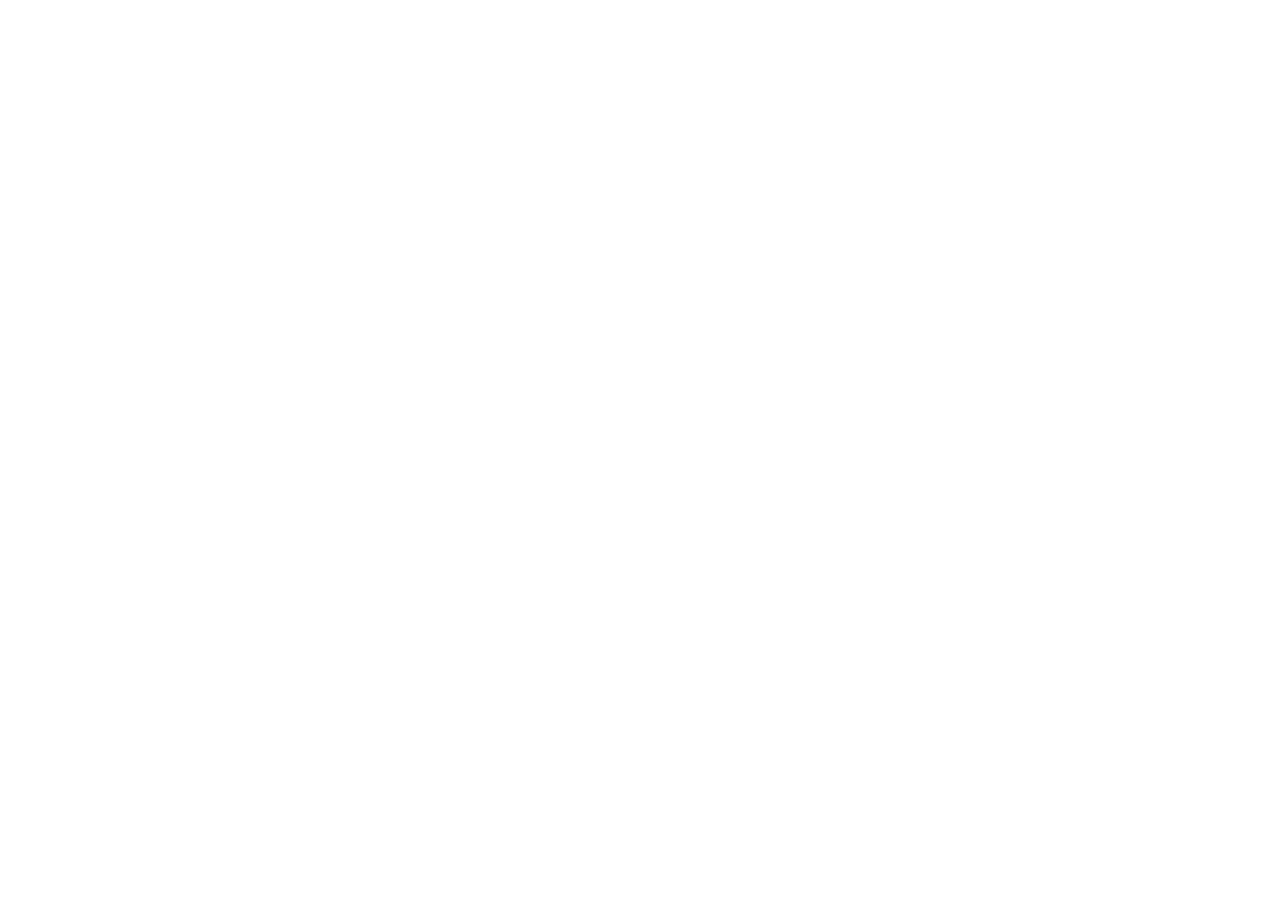
==== index.html @ b2eb131e "Добавляет стартовые файлы проекта" ====
<!DOCTYPE html>
<html lang="en">
<head>
    <meta charset="UTF-8">
    <meta name="viewport" content="width=device-width, initial-scale=1.0">
    <title>Document</title>
</head>
<body>
    
</body>
</html>
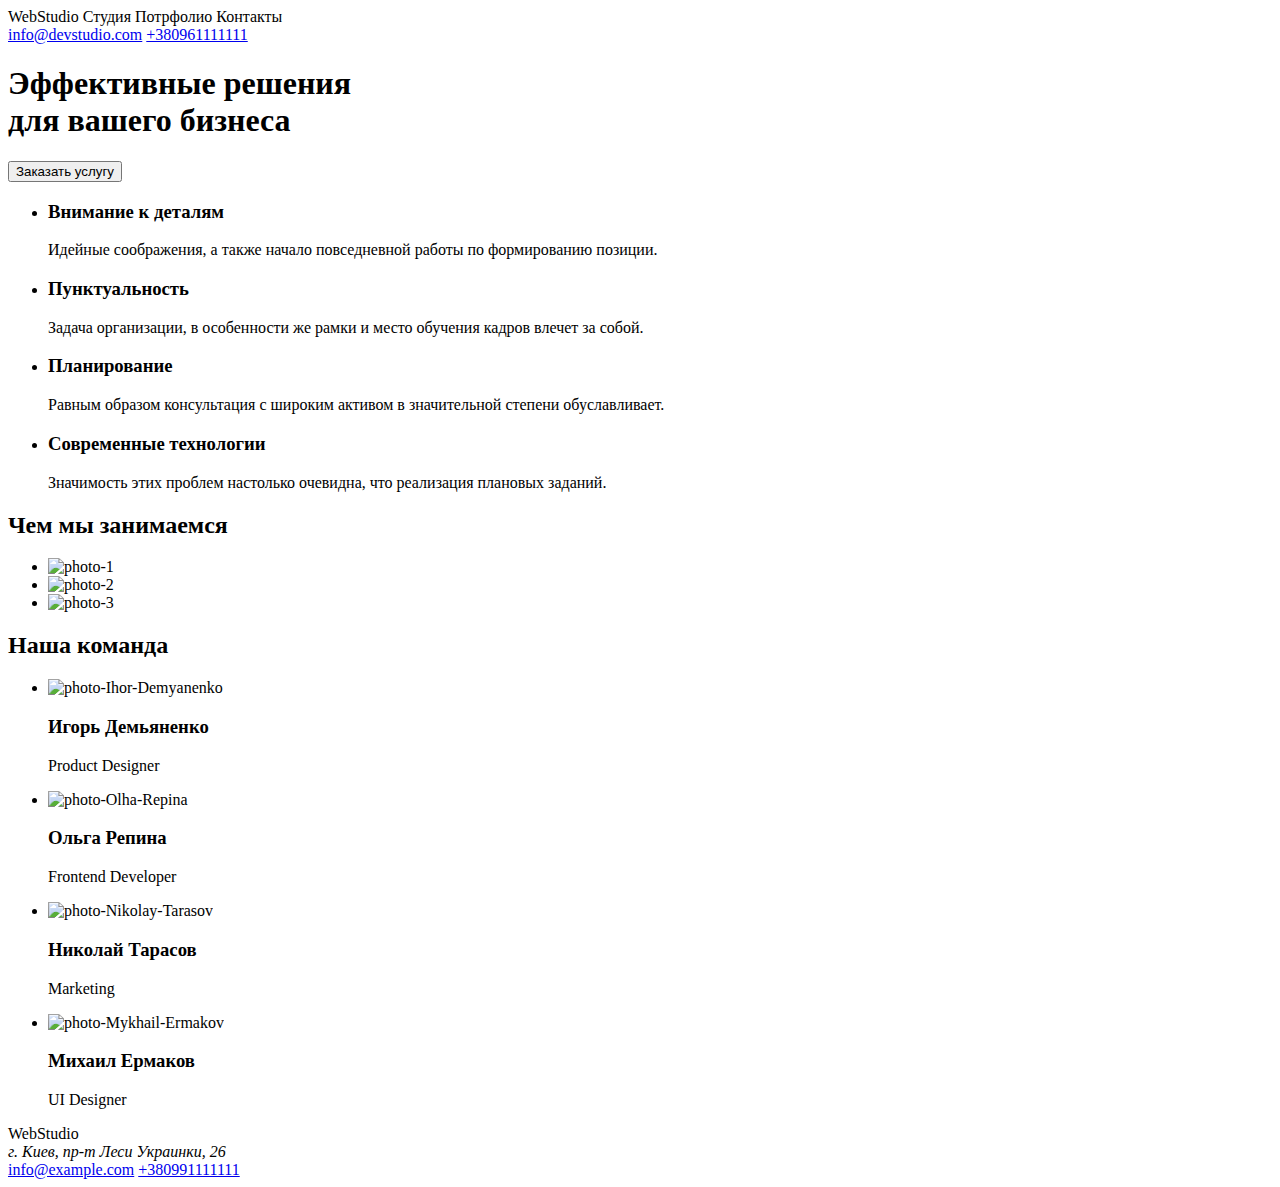
==== commit 9b5643ec: "Create index.html" ====
--- a/index.html
+++ b/index.html
@@ -6,6 +6,111 @@
     <title>Document</title>
 </head>
 <body>
-    
+
+    <!--Title container-->
+    <header>
+            <nav>
+                <a>WebStudio</a>
+                <a lang="ru">Студия</a>
+                <a lang="ru">Потрфолио</a>
+                <a lang="ru">Контакты</a>
+            </nav>
+        <a href="info@devstudio.com">info@devstudio.com</a>
+        <a href="tel:+380961111111">+380961111111</a>
+
+    <!--Block-hero container-->
+        <section lang="ru">
+            <h1>Эффективные решения <br> для вашего бизнеса</h1>
+            <button type="button">Заказать услугу</button>
+        </section>
+    </header>
+
+    <!--Main container-->
+    <main>
+        <section>
+            <h2 hidden>title</h2>
+                <ul lang="ru">
+                    <li>
+                        <h3>Внимание к деталям</h3>
+                        <p>Идейные соображения, а также начало повседневной работы по формированию позиции.</p>
+                    </li>
+                    <li>
+                        <h3>Пунктуальность</h3>
+                        <p>Задача организации, в особенности же рамки и место обучения кадров влечет за собой.</p>
+                    </li>
+                    <li>
+                        <h3>Планирование</h3>
+                        <p>Равным образом консультация с широким активом в значительной степени обуславливает.</p>
+                    </li>
+                    <li>
+                        <h3>Современные технологии</h3>
+                        <p>Значимость этих проблем настолько очевидна, что реализация плановых заданий.</p>
+                    </li>
+                </ul>
+        </section>
+
+        <!--Photo container-->
+        
+       <section>
+                <h2 lang="ru">Чем мы занимаемся</h2>
+                    <ul>
+
+                        <li> 
+                            <img src="./img/eff34a388bbc6409758a002e5a58c3ca.jpg" alt="photo-1" width="370">
+                        </li>
+                        <li> 
+                            <img src="./img/fe209b7db875477ca0f844823574082d.jpg" alt="photo-2" width="370">
+                        </li>
+                        <li> 
+                            <img src="./img/ff490664ba91f138b9f708e01d65306a.jpg" alt="photo-3" width="370">
+                        </li>
+                
+                    </ul>
+        </section>
+     
+
+        <!--Photo container 2-->
+     
+        <section>
+            <h2>Наша команда</h2>
+
+                <ul>
+
+                    <li>
+                        <img src="./img1/01b0562402f9066520924acac0be8dc7.jpg" alt="photo-Ihor-Demyanenko" width="270">
+                        <h3 lang="ru">Игорь Демьяненко</h3>
+                        <p>Product Designer</p>
+                    </li>
+
+                    <li>
+                        <img src="./img1/8ed9ff0c05008e3e7ae5285b05efd211.jpg" alt="photo-Olha-Repina" width="270">
+                        <h3 lang="ru">Ольга Репина</h3>
+                        <p>Frontend Developer</p>
+                    </li>
+
+                    <li>
+                        <img src="./img1/c03fb848ed9dfc89543bbe97156c3661.jpg" alt="photo-Nikolay-Tarasov" width="270">
+                        <h3 lang="ru">Николай Тарасов</h3>
+                        <p>Marketing</p>
+                    </li>
+
+                    <li>
+                        <img src="./img1/7ff905b2d5f56aa0d2b29aa48e997cd8.jpg" alt="photo-Mykhail-Ermakov" width="270">
+                        <h3 lang="ru">Михаил Ермаков</h3>
+                        <p>UI Designer</p>
+                    </li>
+
+                </ul>
+        </section>
+    </main>
+
+    <!--Footer container-->
+    <footer>
+        <a>WebStudio</a>
+        <address lang="ru">г. Киев, пр-т Леси Украинки, 26</address>
+        <a href="info@example.com">info@example.com</a>
+        <a href="tel:+380991111111">+380991111111</a>
+  
+    </footer>
 </body>
-</html>+</html>
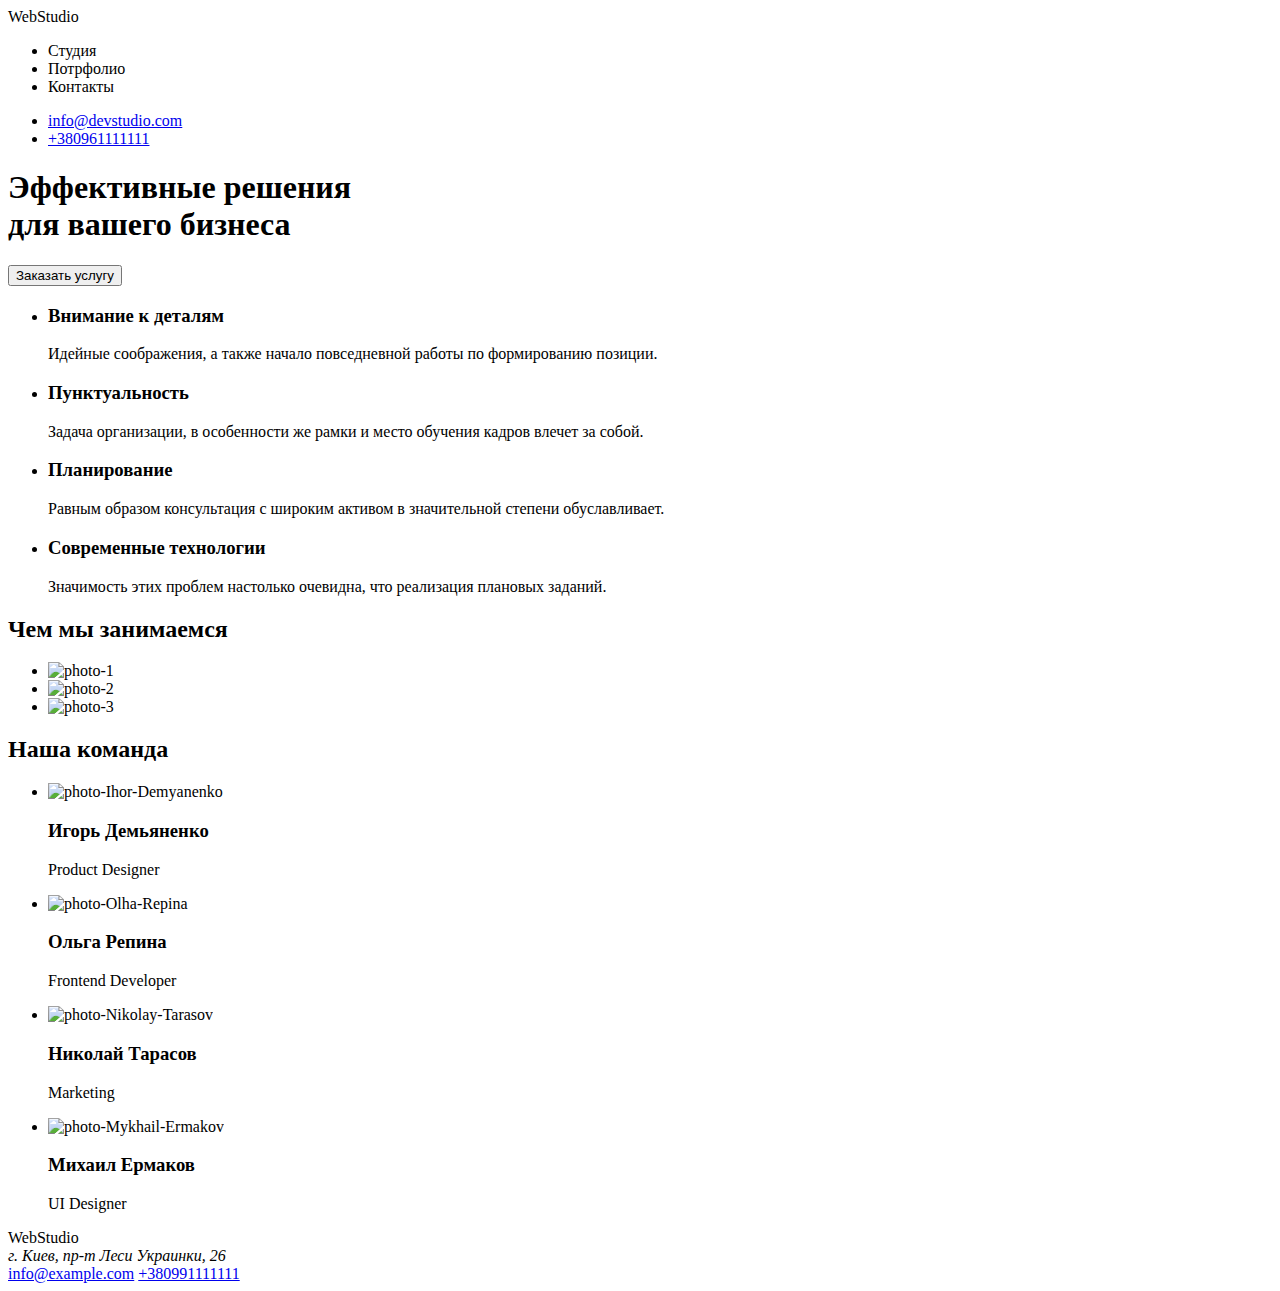
==== commit 9e710aff: "Update index.html" ====
--- a/index.html
+++ b/index.html
@@ -11,22 +11,31 @@
     <header>
             <nav>
                 <a>WebStudio</a>
-                <a lang="ru">Студия</a>
-                <a lang="ru">Потрфолио</a>
-                <a lang="ru">Контакты</a>
+                    <ul>
+                        <li lang="ru">Студия</li>
+                        <li lang="ru">Потрфолио</li>
+                        <li lang="ru">Контакты</li>
+                    </ul>
             </nav>
-        <a href="info@devstudio.com">info@devstudio.com</a>
-        <a href="tel:+380961111111">+380961111111</a>
+            <ul>
+                <li><a href="info@devstudio.com">info@devstudio.com</a></li>
+                <li><a href="tel:+380961111111">+380961111111</a></li>
+            </ul>
+    </header>
+
+    <main>
 
     <!--Block-hero container-->
-        <section lang="ru">
-            <h1>Эффективные решения <br> для вашего бизнеса</h1>
-            <button type="button">Заказать услугу</button>
-        </section>
-    </header>
+      
+            <section lang="ru">
+                <h1>Эффективные решения <br> для вашего бизнеса</h1>
+                <button type="button">Заказать услугу</button>
+            </section>
+        
+
 
     <!--Main container-->
-    <main>
+ 
         <section>
             <h2 hidden>title</h2>
                 <ul lang="ru">
@@ -110,7 +119,7 @@
         <address lang="ru">г. Киев, пр-т Леси Украинки, 26</address>
         <a href="info@example.com">info@example.com</a>
         <a href="tel:+380991111111">+380991111111</a>
-  
+
     </footer>
 </body>
 </html>
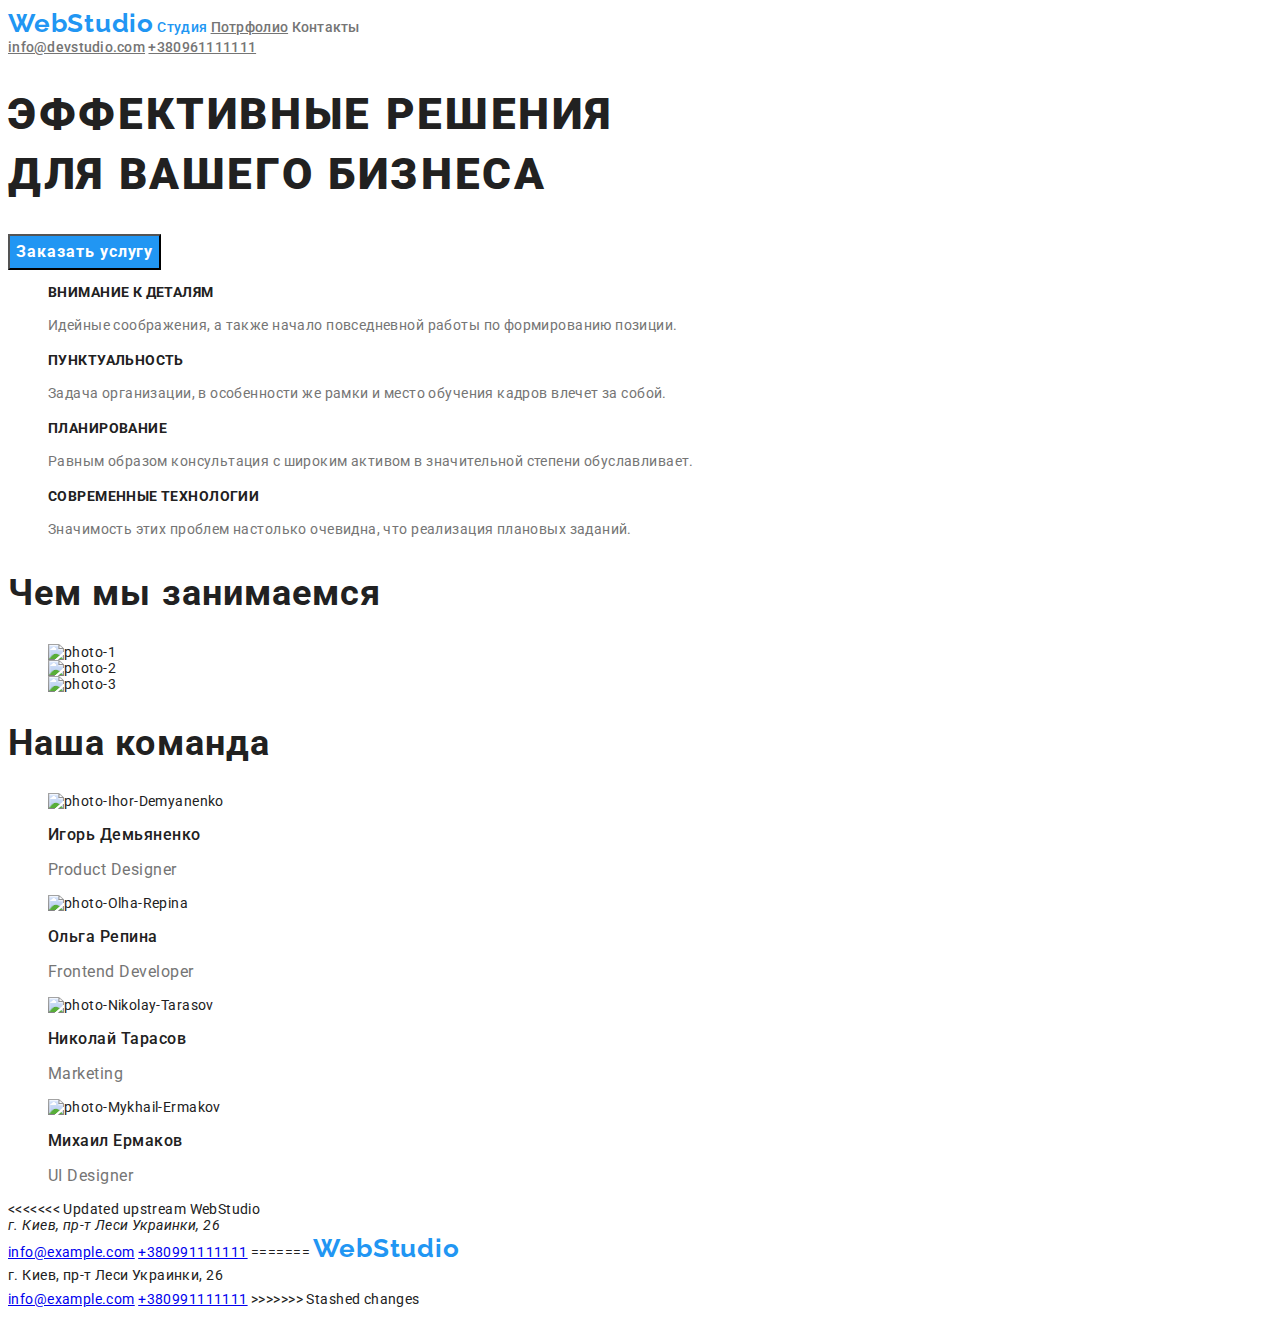
==== commit cb140489: "Добавляет шрифты" ====
--- a/index.html
+++ b/index.html
@@ -3,24 +3,24 @@
 <head>
     <meta charset="UTF-8">
     <meta name="viewport" content="width=device-width, initial-scale=1.0">
-    <title>Document</title>
+    <title>Studia</title>
+    <link rel="preconnect" href="https://fonts.gstatic.com">
+    <link href="https://fonts.googleapis.com/css2?family=Raleway:wght@700&family=Roboto:wght@400;500;700;900&display=swap"
+        rel="stylesheet">
+    <link rel="stylesheet" href="./css/style.css">
 </head>
 <body>
 
     <!--Title container-->
-    <header>
-            <nav>
-                <a>WebStudio</a>
-                    <ul>
-                        <li lang="ru">Студия</li>
-                        <li lang="ru">Потрфолио</li>
-                        <li lang="ru">Контакты</li>
-                    </ul>
+    <header class="header">
+            <nav class="nav">
+                <a class="nav-link-logo">WebStudio</a>
+                <a class="nav-link nav-link-main" lang="ru">Студия</a>
+                <a class="nav-link" href="http://127.0.0.1:5500/portfolio.html" lang="ru">Потрфолио</a>
+                <a class="nav-link" lang="ru">Контакты</a>
             </nav>
-            <ul>
-                <li><a href="info@devstudio.com">info@devstudio.com</a></li>
-                <li><a href="tel:+380961111111">+380961111111</a></li>
-            </ul>
+        <a class="email" href="info@devstudio.com">info@devstudio.com</a>
+        <a class="tel-link" href="tel:+380961111111">+380961111111</a>
     </header>
 
     <main>
@@ -28,8 +28,8 @@
     <!--Block-hero container-->
       
             <section lang="ru">
-                <h1>Эффективные решения <br> для вашего бизнеса</h1>
-                <button type="button">Заказать услугу</button>
+                <h1 class="title">Эффективные решения <br> для вашего бизнеса</h1>
+                <button class="btn" type="button">Заказать услугу</button>
             </section>
         
 
@@ -40,20 +40,20 @@
             <h2 hidden>title</h2>
                 <ul lang="ru">
                     <li>
-                        <h3>Внимание к деталям</h3>
-                        <p>Идейные соображения, а также начало повседневной работы по формированию позиции.</p>
+                        <h3 class="heading-list">Внимание к деталям</h3>
+                        <p class="description-list">Идейные соображения, а также начало повседневной работы по формированию позиции.</p>
                     </li>
                     <li>
-                        <h3>Пунктуальность</h3>
-                        <p>Задача организации, в особенности же рамки и место обучения кадров влечет за собой.</p>
+                        <h3 class="heading-list">Пунктуальность</h3>
+                        <p class="description-list">Задача организации, в особенности же рамки и место обучения кадров влечет за собой.</p>
                     </li>
                     <li>
-                        <h3>Планирование</h3>
-                        <p>Равным образом консультация с широким активом в значительной степени обуславливает.</p>
+                        <h3 class="heading-list">Планирование</h3>
+                        <p class="description-list">Равным образом консультация с широким активом в значительной степени обуславливает.</p>
                     </li>
                     <li>
-                        <h3>Современные технологии</h3>
-                        <p>Значимость этих проблем настолько очевидна, что реализация плановых заданий.</p>
+                        <h3 class="heading-list">Современные технологии</h3>
+                        <p class="description-list">Значимость этих проблем настолько очевидна, что реализация плановых заданий.</p>
                     </li>
                 </ul>
         </section>
@@ -61,17 +61,17 @@
         <!--Photo container-->
         
        <section>
-                <h2 lang="ru">Чем мы занимаемся</h2>
+                <h2 class="title-img" lang="ru">Чем мы занимаемся</h2>
                     <ul>
 
                         <li> 
-                            <img src="./img/eff34a388bbc6409758a002e5a58c3ca.jpg" alt="photo-1" width="370">
+                            <img class="img-picture" src="./img/eff34a388bbc6409758a002e5a58c3ca.jpg" alt="photo-1" width="370">
                         </li>
                         <li> 
-                            <img src="./img/fe209b7db875477ca0f844823574082d.jpg" alt="photo-2" width="370">
+                            <img class="img-picture" src="./img/fe209b7db875477ca0f844823574082d.jpg" alt="photo-2" width="370">
                         </li>
                         <li> 
-                            <img src="./img/ff490664ba91f138b9f708e01d65306a.jpg" alt="photo-3" width="370">
+                            <img class="img-picture" src="./img/ff490664ba91f138b9f708e01d65306a.jpg" alt="photo-3" width="370">
                         </li>
                 
                     </ul>
@@ -81,32 +81,32 @@
         <!--Photo container 2-->
      
         <section>
-            <h2>Наша команда</h2>
+            <h2 class="title-img">Наша команда</h2>
 
                 <ul>
 
                     <li>
-                        <img src="./img1/01b0562402f9066520924acac0be8dc7.jpg" alt="photo-Ihor-Demyanenko" width="270">
-                        <h3 lang="ru">Игорь Демьяненко</h3>
-                        <p>Product Designer</p>
+                        <img class="img-photo" src="./img1/01b0562402f9066520924acac0be8dc7.jpg" alt="photo-Ihor-Demyanenko" width="270">
+                        <h3 class="title-name-family" lang="ru">Игорь Демьяненко</h3>
+                        <p class="professions">Product Designer</p>
                     </li>
 
                     <li>
-                        <img src="./img1/8ed9ff0c05008e3e7ae5285b05efd211.jpg" alt="photo-Olha-Repina" width="270">
-                        <h3 lang="ru">Ольга Репина</h3>
-                        <p>Frontend Developer</p>
+                        <img class="img-photo" src="./img1/8ed9ff0c05008e3e7ae5285b05efd211.jpg" alt="photo-Olha-Repina" width="270">
+                        <h3 class="title-name-family" lang="ru">Ольга Репина</h3>
+                        <p class="professions">Frontend Developer</p>
                     </li>
 
                     <li>
-                        <img src="./img1/c03fb848ed9dfc89543bbe97156c3661.jpg" alt="photo-Nikolay-Tarasov" width="270">
-                        <h3 lang="ru">Николай Тарасов</h3>
-                        <p>Marketing</p>
+                        <img class="img-photo" src="./img1/c03fb848ed9dfc89543bbe97156c3661.jpg" alt="photo-Nikolay-Tarasov" width="270">
+                        <h3 class="title-name-family" lang="ru">Николай Тарасов</h3>
+                        <p class="professions">Marketing</p>
                     </li>
 
                     <li>
-                        <img src="./img1/7ff905b2d5f56aa0d2b29aa48e997cd8.jpg" alt="photo-Mykhail-Ermakov" width="270">
-                        <h3 lang="ru">Михаил Ермаков</h3>
-                        <p>UI Designer</p>
+                        <img class="img-photo" src="./img1/7ff905b2d5f56aa0d2b29aa48e997cd8.jpg" alt="photo-Mykhail-Ermakov" width="270">
+                        <h3 class="title-name-family" lang="ru">Михаил Ермаков</h3>
+                        <p class="professions">UI Designer</p>
                     </li>
 
                 </ul>
@@ -115,11 +115,19 @@
 
     <!--Footer container-->
     <footer>
+<<<<<<< Updated upstream
         <a>WebStudio</a>
         <address lang="ru">г. Киев, пр-т Леси Украинки, 26</address>
         <a href="info@example.com">info@example.com</a>
         <a href="tel:+380991111111">+380991111111</a>
 
+=======
+        <a class="nav-link-logo">WebStudio</a>
+        <address class="adress" lang="ru">г. Киев, пр-т Леси Украинки, 26</address>
+        <a class="email-adress" href="info@example.com">info@example.com</a>
+        <a class="tel-link-adress" href="tel:+380991111111">+380991111111</a>
+  
+>>>>>>> Stashed changes
     </footer>
 </body>
 </html>
--- a/css/style.css
+++ b/css/style.css
@@ -0,0 +1,187 @@
+/*==========COMPONENTS==========*/
+
+:root {
+  --basic-color: #757575;
+  --accent-color: #2196f3;
+  --title-color: #212121;
+  --light-color: #ffffff;
+}
+
+ul {
+  list-style: none;
+}
+
+body {
+  font-family: "Roboto", sans-serif;
+  font-size: 14px;
+  color: var(--title-color);
+  letter-spacing: 0.03em;
+}
+
+/*==========HEADER==========*/
+
+.nav-link {
+  font-weight: 500;
+  line-height: 1.143;
+  letter-spacing: 0.02em;
+  color: var(--basic-color);
+}
+
+.nav-link-logo {
+  font-family: Raleway;
+  font-weight: 700;
+  font-size: 26px;
+  line-height: 1.192;
+  letter-spacing: 0.03em;
+  color: var(--accent-color);
+}
+
+.nav-link:hover,
+.nav-link:focus {
+  color: var(--accent-color);
+}
+
+.nav-link-main {
+  color: var(--accent-color);
+}
+
+.email {
+  font-weight: 500;
+  font-size: 14px;
+  line-height: 1.143;
+  letter-spacing: 0.02em;
+  color: var(--basic-color);
+}
+
+.email:hover,
+.email:focus {
+  color: var(--accent-color);
+}
+
+.tel-link {
+  font-weight: 500;
+  font-size: 14px;
+  line-height: 1.143;
+  letter-spacing: 0.02em;
+  color: var(--basic-color);
+}
+
+.tel-link:hover,
+.tel-link:focus {
+  color: var(--accent-color);
+}
+
+.btn {
+  font-family: Roboto;
+  font-style: normal;
+  background-color: var(--accent-color);
+  font-weight: 700;
+  font-size: 16px;
+  line-height: 1.875;
+  letter-spacing: 0.06em;
+  color: var(--light-color);
+}
+
+.title {
+  font-weight: 900;
+  font-size: 44px;
+  line-height: 1.364;
+  letter-spacing: 0.06em;
+  text-transform: uppercase;
+  /* color: var(--light-color); */
+}
+/*==========MAIN==========*/
+
+.heading-list {
+  font-weight: 700;
+  font-size: 14px;
+  line-height: 1.143;
+  letter-spacing: 0.03em;
+  text-transform: uppercase;
+  color: var(--title-color);
+}
+
+.description-list {
+  font-weight: 400;
+  font-size: 14px;
+  line-height: 1.714;
+  letter-spacing: 0.03em;
+  color: var(--basic-color);
+}
+
+.title-img {
+  font-weight: 700;
+  font-size: 36px;
+  line-height: 1.167;
+  letter-spacing: 0.03em;
+  color: var(--title-color);
+}
+
+.title-name-family {
+  font-weight: 500;
+  font-size: 16px;
+  line-height: 1.188;
+  letter-spacing: 0.03em;
+  color: var(--title-color);
+}
+
+.professions {
+  font-weight: 400;
+  font-size: 16px;
+  line-height: 1.188;
+  letter-spacing: 0.03em;
+  color: var(--basic-color);
+}
+
+.btn-list:hover,
+.btn-list:focus {
+  font-weight: 500;
+  font-size: 16px;
+  line-height: 1.625;
+  letter-spacing: 0.03em;
+  color: var(--light-color);
+  background-color: var(--accent-color);
+}
+
+.title-portfolio {
+  font-weight: 700;
+  font-size: 18px;
+  line-height: 2;
+  letter-spacing: 0.06em;
+  color: var(--title-color);
+}
+
+.name-portfolio {
+  font-weight: 400;
+  font-size: 16px;
+  line-height: 1.875;
+  letter-spacing: 0.03em;
+  color: var(--basic-color);
+}
+
+/*==========FOOTER==========*/
+
+.adress {
+  font-style: normal;
+  font-weight: 400;
+  font-size: 14px;
+  line-height: 1.714;
+  letter-spacing: 0.03em;
+  /* color:  var(--light-color) */
+}
+
+.email-adress {
+  font-weight: 400;
+  font-size: 14px;
+  line-height: 1.714;
+  letter-spacing: 0.03em;
+  /* color: #ffffff99; */
+}
+
+.tel-link-adress {
+  font-weight: 400;
+  font-size: 14px;
+  line-height: 1.714;
+  letter-spacing: 0.03em;
+  /* color: #ffffff99; */
+}
